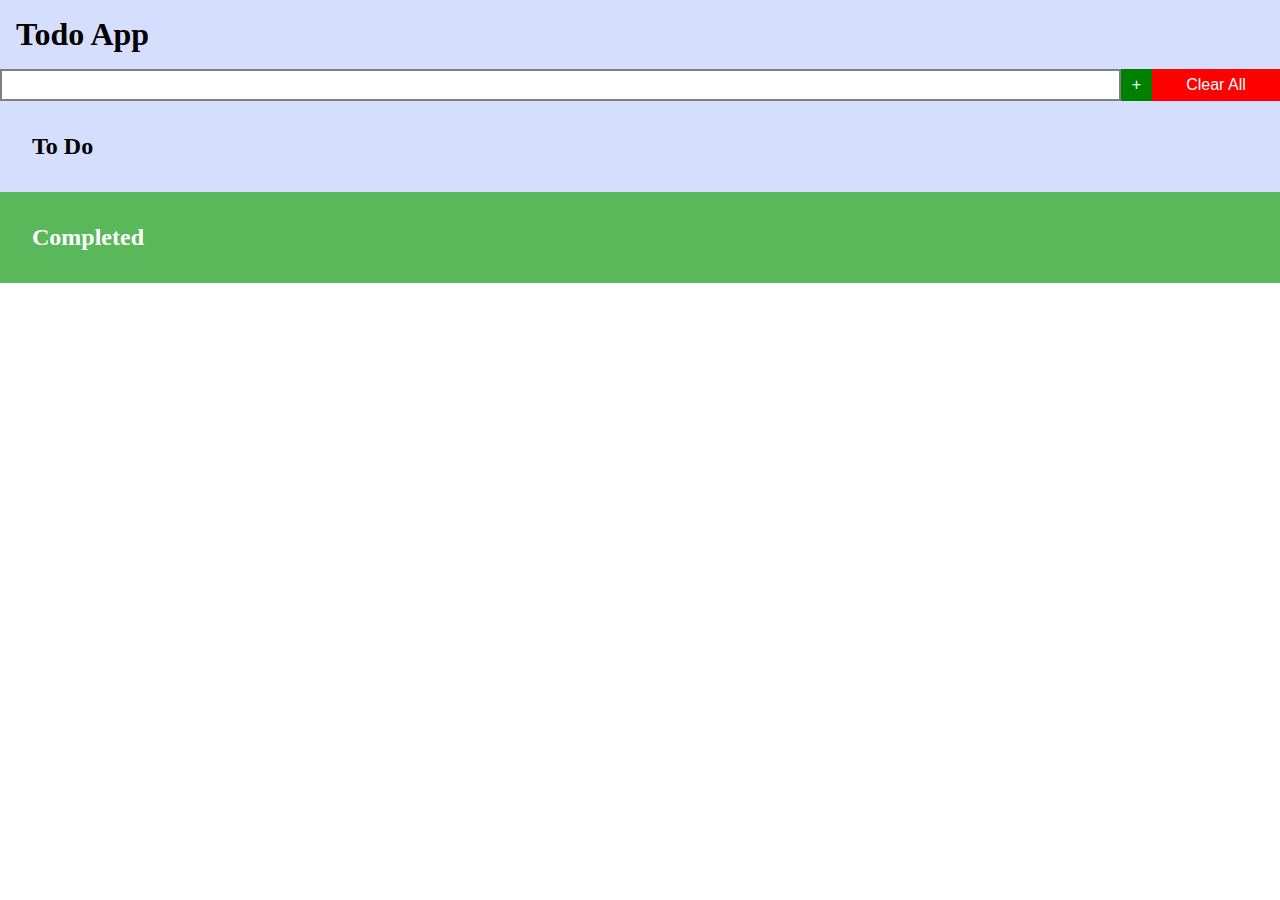
==== index.html @ 528362ec "index" ====
<!DOCTYPE html>
<html lang="en">
<head>
	<meta charset="UTF-8">
	<meta name="viewport" content="width=device-width, initial-scale=1.0">
	<title>Document</title>
</head>
<style type="text/css">
	*{
		box-sizing: border-box;
		margin: 0; padding: 0;
	}

	header{
		padding: 1rem;
		background-color: #d5dffd;
		display: flex; 
		align-items: end;
	}

	nav{
		width: 100%;
		display: flex;
		flex-direction: row;
		align-items:center;
		justify-content: space-between;
	}

	section{
		padding: 2rem;
	}

	.to_do {
		background-color: #d5dffd;
	}

	.completed{
		background-color: #59b859;
	}

	.completed > h2 {
		color: #fff;
	}

	#div_first{
		display: flex;
		width: 90%;
	}

	#div_second{
		display: flex;
		width: 10%;
	}

	#input{
		width: 100%;
		height: 2rem;
		outline:none;
		border: gray solid 2px;
	}

	#add{
		width: 2rem;
		font-size: 1rem;
		cursor: pointer;
		border: none;
		color: #fff;
		background-color: green;
	}

	li{
		display: flex;
		align-items: center;
		gap: 1rem;
		line-height: 2rem;
	}

	/*li > p {
		width: 8rem;
	}*/
	
	.delete_task{
		cursor: pointer;
		position: absolute;
		right: 10px;
	}

	.delete_task:hover{
		color: red;
	}

	#delete_all{
		cursor: pointer;
		border: none;
		background-color: red;
		width: 100%;
		font-size: 1rem;
		color: #fff;
		height: 2rem;
	}

	.mark_as_done{
		cursor: pointer;
	}

	.done{
		cursor: pointer;
		text-decoration: line-through;
	}


</style>
<body>

	<main>
		<header>
			<h1>Todo App</h1>
			<!-- <p>Track your daily list</p> -->
		</header>
		<nav>
			<div id="div_first">
				<input type="" name="" id="input">
				<button id="add">+</button>
			</div>
			<div id="div_second">
				<button id="delete_all">Clear All</button>
			</div>
		</nav>

		<section class="to_do">
			<h2>To Do</h2>
			<ul id="ul"></ul>
		</section>
		<section class='completed'>
			<h2>Completed</h2>
			<ul id="completed_task"></ul>
		</section>


	</main>
	
	<script type="text/javascript">
		const MyList = {
			todo: [],
			completed:[]
		}
		let list = JSON.parse(localStorage.getItem("MyList")) || { ...MyList }
		let input = document.getElementById('input');
		let add = document.getElementById('add')
		const ul = document.getElementById('ul')
		const completed_task = document.getElementById('completed_task')
		const clear_all = document.getElementById('delete_all')

		clear_all.addEventListener('click', () => {
			alert('Are you sure you want to delete all your list?')
			localStorage.removeItem('MyList')
		})

		if(list.todo.length === 0){
				console.log('Start adding!')
		}

		const render = () => {

			completed_task.innerHTML = '';
			list.completed.forEach((task,i) => {
				const li = document.createElement('li');
				li.innerHTML = `
					<p class="done">${task}</p> <p class='delete_task'>X</p>
				`
				completed_task.appendChild(li)

				//mark as done
				const undone = li.querySelector('.done')
				undone.addEventListener('click', () => {
					console.log(task)
					undone.classList.toggle('done')
					list.completed.splice(i,1)

					setTimeout(() => {
						alert(`You're adding "${task}" to your To Do list.`)
						list.todo.push(task)
						localStorage.setItem('MyList', JSON.stringify(list))
						render()
					},2000)
				})

				const deleteBtn = li.querySelector('.delete_task')
				deleteBtn.addEventListener('click', (task) => {
					list.completed.splice(i, 1)
					localStorage.setItem('MyList', JSON.stringify(list))
					render()
				})
			})


			// display the list to do
			ul.innerHTML = ''
			list.todo.forEach((task, i) => {
				const li = document.createElement('li')
				li.innerHTML = `
					<p class="mark_as_done">${task}</p> <p class='delete_task'>X</p>
				`
				ul.appendChild(li)

				// delete task
				const deleteBtn = li.querySelector('.delete_task')
				deleteBtn.addEventListener('click', (task) => {
					list.todo.splice(i, 1)
					localStorage.setItem('MyList', JSON.stringify(list))
					render()
				})

				//mark as done
				const done = li.querySelector('.mark_as_done')
				done.addEventListener('click', () => {
					console.log(task)
					done.classList.toggle('done')
					list.todo.splice(i,1)

					setTimeout(() => {
						alert(`you have completed ${task}`)
						list.completed.push(task)
						localStorage.setItem('MyList', JSON.stringify(list))
						render()
					},2000)
				})


			})
		}

		//add task functionality
		add.addEventListener('click', () => {
			list.todo.push(input.value)
			localStorage.setItem('MyList', JSON.stringify(list))
			render()
			input.value = ''
		})

		render()
	</script>
</body>
</html>
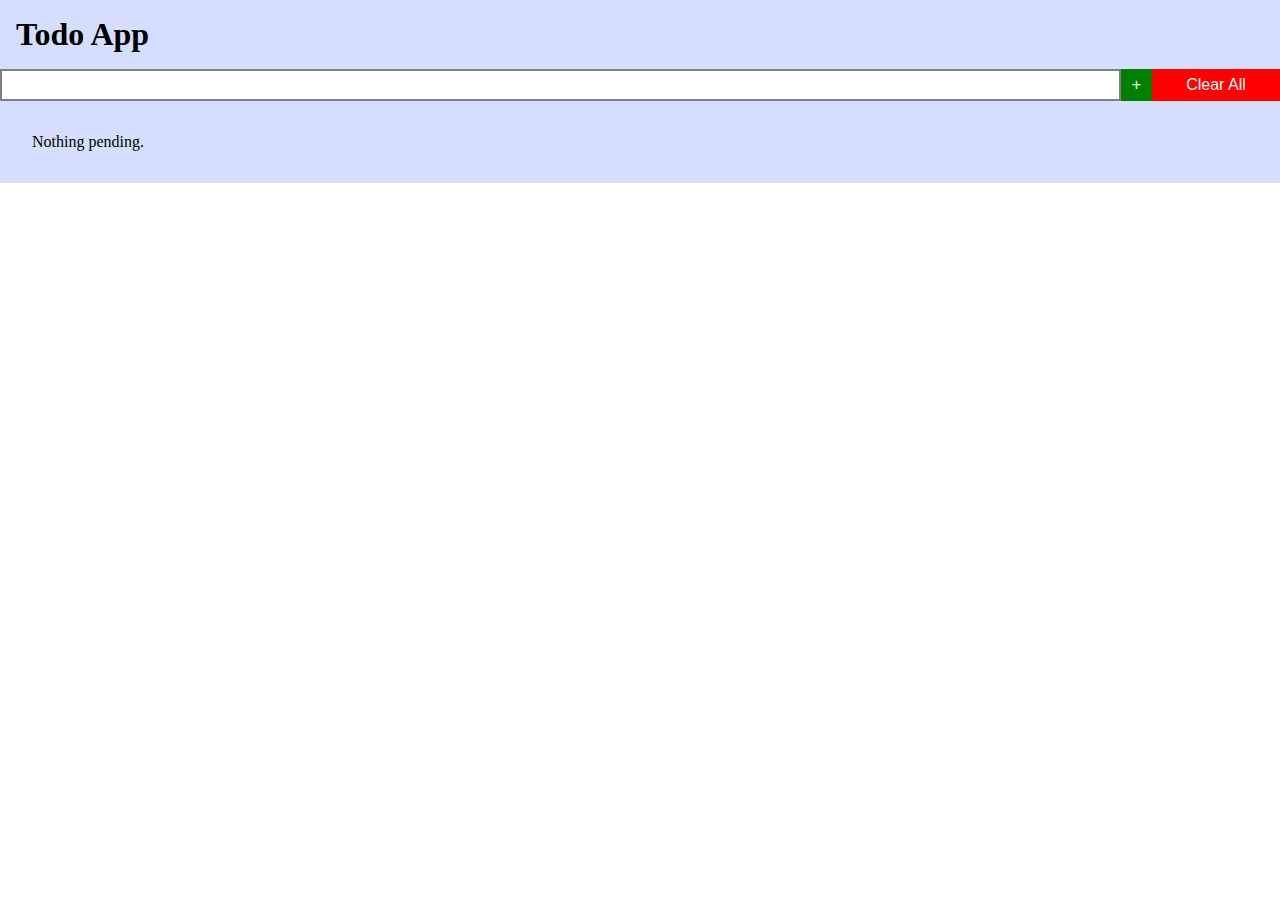
==== commit a3574214: "some refactor" ====
--- a/index.html
+++ b/index.html
@@ -3,7 +3,7 @@
 <head>
 	<meta charset="UTF-8">
 	<meta name="viewport" content="width=device-width, initial-scale=1.0">
-	<title>Document</title>
+	<title>Todo App</title>
 </head>
 <style type="text/css">
 	*{
@@ -81,8 +81,8 @@
 	
 	.delete_task{
 		cursor: pointer;
-		position: absolute;
-		right: 10px;
+		/* position: absolute;
+		right: 10px; */
 	}
 
 	.delete_task:hover{
@@ -115,31 +115,87 @@
 	<main>
 		<header>
 			<h1>Todo App</h1>
-			<!-- <p>Track your daily list</p> -->
 		</header>
 		<nav>
-			<div id="div_first">
+			<form id="div_first">
 				<input type="" name="" id="input">
 				<button id="add">+</button>
-			</div>
+			</form>
 			<div id="div_second">
 				<button id="delete_all">Clear All</button>
 			</div>
 		</nav>
 
-		<section class="to_do">
-			<h2>To Do</h2>
+		<section class="to_do" id="to_do">
+			<h1 id="pending"></h1>
 			<ul id="ul"></ul>
 		</section>
-		<section class='completed'>
-			<h2>Completed</h2>
-			<ul id="completed_task"></ul>
+		<section>
+			<h1 id="completed"></h1>
+			<ul id="completed_list"></ul>
 		</section>
 
 
 	</main>
+
+	<script>
+		let all = document.getElementById('to_do')
+		let ul_completed = document.getElementById('completed_list')
+		let ul = document.getElementById('ul')
+		let add = document.getElementById('add');
+		let input = document.getElementById('input');
+		let delete_all = document.getElementById('delete_all')
+		const completed = document.getElementById('completed')
+		const pending = document.getElementById('pending')
+		
+		let MyList = {
+			todo: [],
+			completed: []
+		}
+		let task = JSON.parse(localStorage.getItem('MyList')) || {...MyList}
+
+		if(task.todo.length == 0){
+			ul.innerHTML += 'Nothing pending.'
+		} else{
+			pending.innerText = 'Pending'
+			task.todo.forEach((todo) => {
+				ul.innerHTML += `
+					<li class='delete_task'>${todo}</li>
+				`
+			})
+			completed.innerText = 'Completed'
+			if(task.completed == 0){
+				ul_completed.innerHTML += `Nothing completed yet...`
+			} else{
+				task.completed.forEach((done) => {
+					ul_completed.innerHTML += `
+					<li>${done}</li>
+					`
+				})
+			}
+
+		}
+
+
+		// add task
+		add.addEventListener('click', () => {
+			task.todo.push(input.value)
+			localStorage.setItem('MyList', JSON.stringify(task))
+			console.log(input.value)
+		})
+
+		// clear all
+		delete_all.addEventListener('click', () => {
+			localStorage.removeItem('MyList')
+			alert('everything was removed')
+			console.log('add deleted')
+			location.reload()	
+		})
+
+
+	</script>
 	
-	<script type="text/javascript">
+	<!-- <script type="text/javascript">
 		const MyList = {
 			todo: [],
 			completed:[]
@@ -239,6 +295,6 @@
 		})
 
 		render()
-	</script>
+	</script> -->
 </body>
 </html>